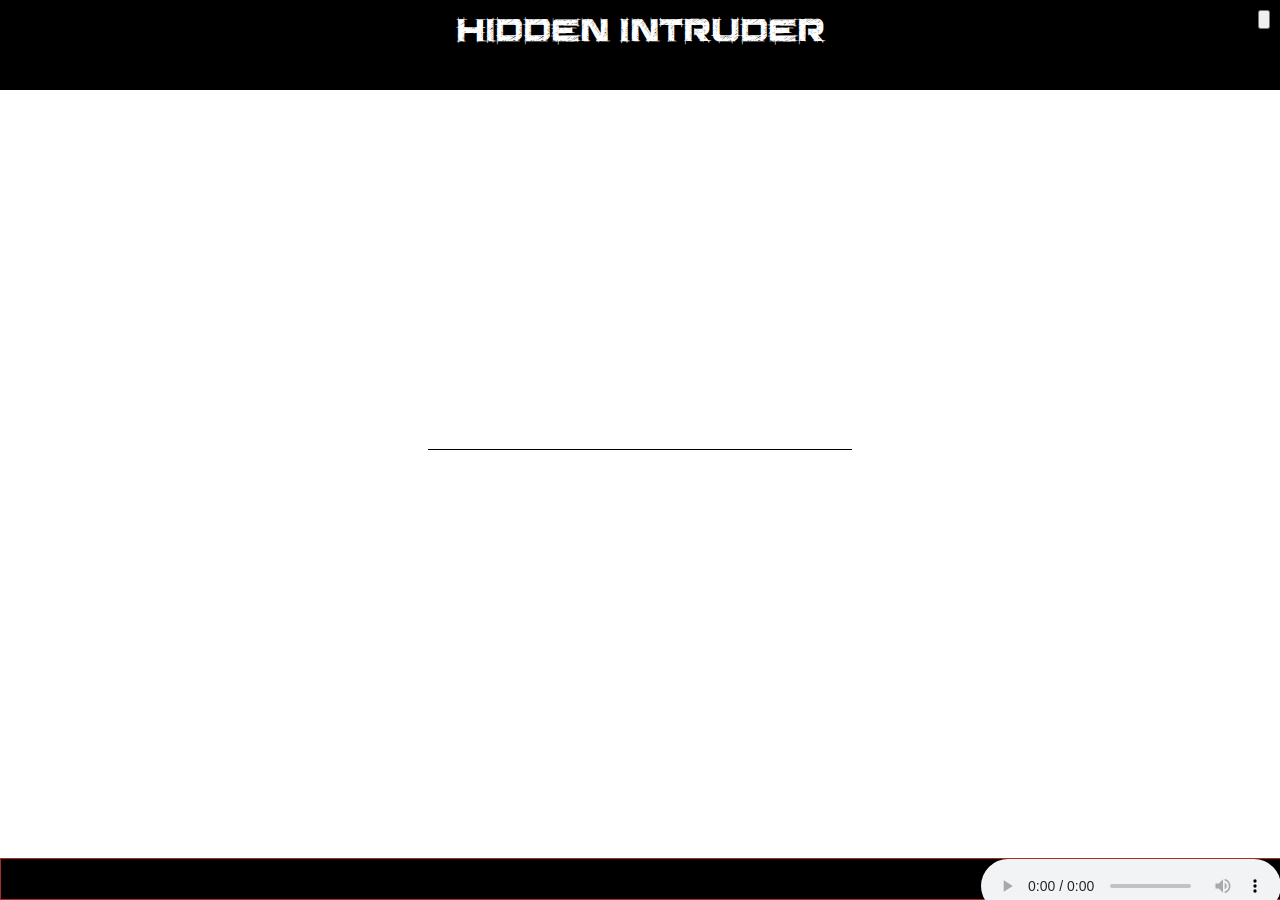
==== index.html @ a91c9fd7 "rebase3" ====
<!DOCTYPE html>
<html>
  <head>
    <meta charset="utf-8">
    <title>Bannière et Background</title>
    <link rel="stylesheet" href="style.css">
  </head>


  <body>
  <header>
   <div class="bann">
     <p class="titre">
       Hidden Intruder
     </p>
   </div>
 </header>
  <div class="flexright">
      <div class="bouton">
        <button class="deroul" type="button" name="button"><img src="thickbook.png" alt="" /></button>
        <div class="hoverbutton">
          <a class="pfirst" href="">1</a>
          <a class="pageselector" href="">2</a>
          <a class="pageselector" href="">3</a>
          <a class="pageselector" href="">4</a>
          <a class="pageselector" href="">5</a>
          <a class="plast" href="">6</a>
        </div>
      </div>
    </div>

<p class="lien">
<a  href=https://johnnydoubt.github.io/robot/page1.html> START ADVENTURE
</a>
</p>

<footer>
<div class="bas">
<audio controls autoplay>
<source src="https://johnnydoubt.github.io/robot/Medula_Oblongata.mp3" type="audio/mpeg">
Your browser does not support the audio element.
</audio>
</div>
</footer>

  </body>
</html>
---- style.css ----
* {
    margin: 0;
    padding: 0;
}

@font-face {
    /* Ajout d'une nouvelle police nommée saucerbb */
    font-family: 'saucerbb';
    src: url('saucerbb.ttf')format('truetype');
}
@font-face {
    /* Ajout d'une nouvelle police nommée saucerbb */
    font-family: 'comic';
    src: url('ComicBook.otf')format('truetype');
}
body {
    background-image: url("http://www.wealthymorons.com/wp-content/uploads/2016/02/books_texture3031.jpg");
    background-size: cover;
    background-repeat: no-repeat;
    margin: 0 auto;
    padding: 0;
}

.bann {
    position: fixed;
    width: 100%;
    height: 10%;
    background-color: black;
    margin: auto;
    padding: 0;
}

.titre {
    font-family: 'saucerbb', Arial, serif;
    color: white;
    font-size: 37px;
    text-align: center;
    margin-top: 1%;
}
.lien {
  text-decoration: overline;
  z-index: 1;
  text-align: center;
  position: relative;
  top: 50vh;
  font-family: Comic, arial;
}
img {
  max-width: 100%;
  text-align: center;
}
a {
  color: white;
  font-size: 5vh;
}
  .bas {
        position: fixed;
        bottom: 0px;
        width: 100%;
        height: 3%;
        background-color: black;
        height: 40px;
        border: 1px solid brown;
    }
    audio {
      position: absolute;
      right: 0px;
    }
	
	/*Css Bouton D�roulant*/

.flexright{
  display: flex;
  position: fixed;
width: 100%;
height: 10%;
  flex-direction: column;
  align-items: flex-end;
}
.bouton{
	margin: 10px;
}
.deroul{
  padding-left: 4px;
  padding-right: 4px;
}
.bouton .hoverbutton{
  display: none;
}
.bouton:hover .hoverbutton{
  display: flex;
  flex-direction: column;
  align-items: flex-end;
}
.hoverbutton a{
  width: 40px;
  text-align: center;
  text-decoration: none;
  color: black;
  background-color: #e7eae8;
}

.pageselector{
  border-top: 1px solid grey;
  border-bottom: 1px solid grey;
  border-left: 3px solid black;
}
.pageselector:hover,
.pfirst:hover,
.plast:hover
{
 background-color: #9aa19d;
}

.pfirst{
  border-top: none;
  border-bottom: 1px solid grey;
  border-left: 3px solid black;
}

.plast{
  border-top: 1px solid grey;
  border-bottom: 3px solid black;
  border-left: 3px solid black;
}
/*Fin Css Bouton D�roulant*/
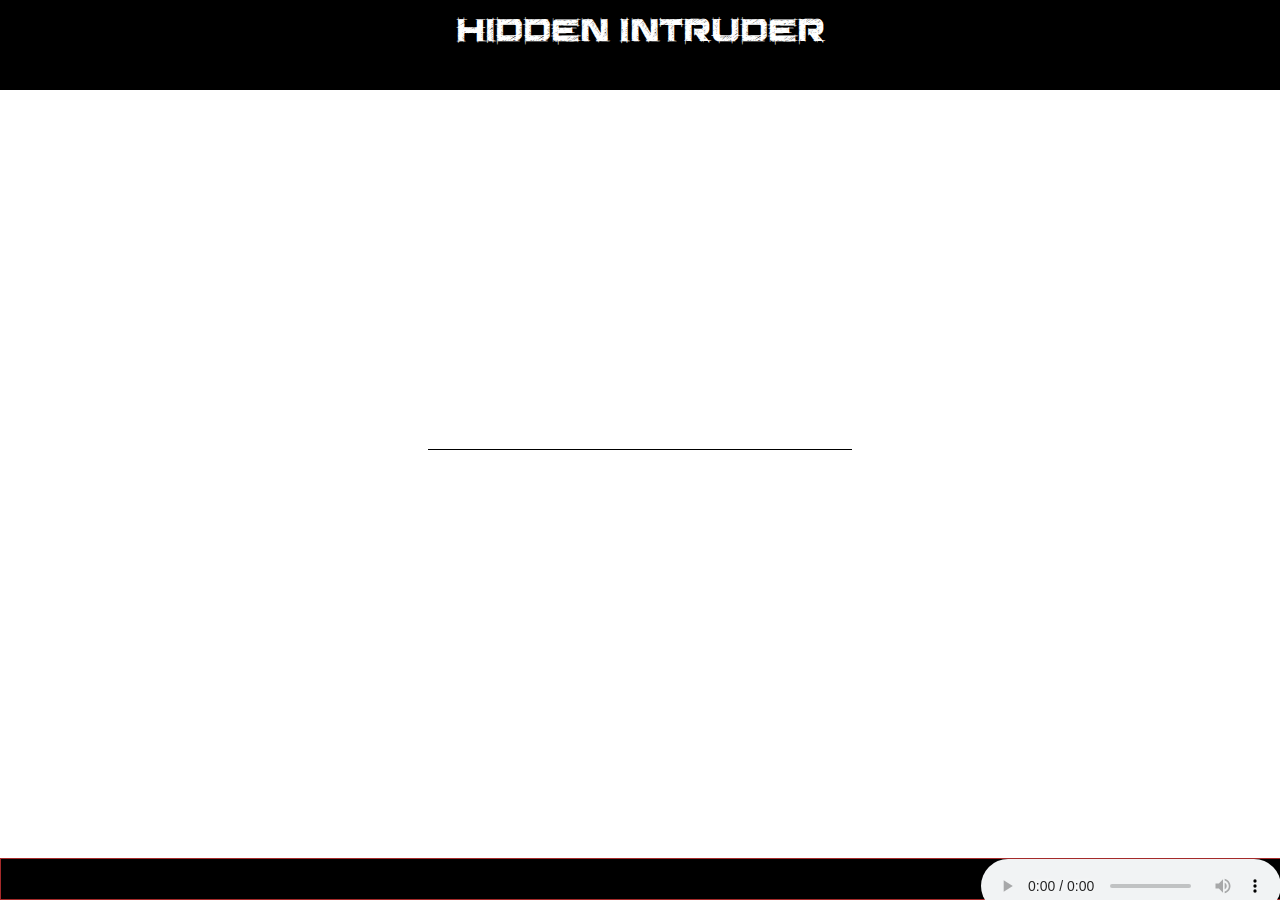
==== commit 2d16362c: "Update index.html" ====
--- a/index.html
+++ b/index.html
@@ -15,22 +15,9 @@
      </p>
    </div>
  </header>
-  <div class="flexright">
-      <div class="bouton">
-        <button class="deroul" type="button" name="button"><img src="thickbook.png" alt="" /></button>
-        <div class="hoverbutton">
-          <a class="pfirst" href="">1</a>
-          <a class="pageselector" href="">2</a>
-          <a class="pageselector" href="">3</a>
-          <a class="pageselector" href="">4</a>
-          <a class="pageselector" href="">5</a>
-          <a class="plast" href="">6</a>
-        </div>
-      </div>
-    </div>
 
 <p class="lien">
-<a  href=https://johnnydoubt.github.io/robot/page1.html> START ADVENTURE
+<a class="lienhref" href=https://johnnydoubt.github.io/robot/page1.html> START ADVENTURE
 </a>
 </p>
 
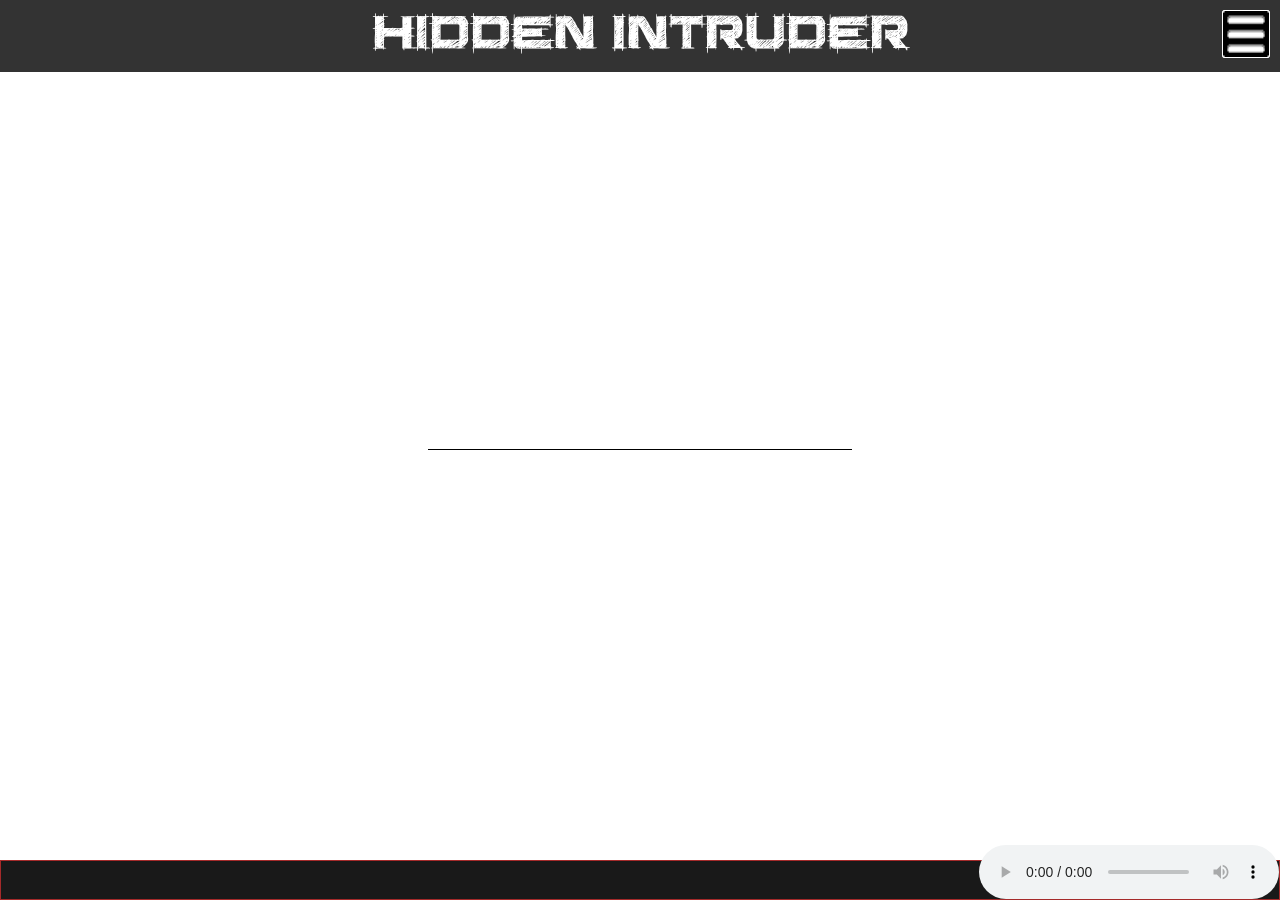
==== commit fd5536db: "grosse update: rajout bouton, changement class css, rajout du responsive, optimisation du code, opti" ====
--- a/index.html
+++ b/index.html
@@ -3,6 +3,7 @@
   <head>
     <meta charset="utf-8">
     <title>Bannière et Background</title>
+    <link rel="icon" type="image/png" href="favicon.png" />
     <link rel="stylesheet" href="style.css">
   </head>
 
@@ -15,9 +16,22 @@
      </p>
    </div>
  </header>
+  <div class="flexright">
+      <div class="bouton">
+        <img class="imagebouton" src="logo_bouton.png" alt="" />
+        <div class="hoverbutton">
+          <a class="pfirst" href="">1</a>
+          <a class="pageselector" href="">2</a>
+          <a class="pageselector" href="">3</a>
+          <a class="pageselector" href="">4</a>
+          <a class="pageselector" href="">5</a>
+          <a class="plast" href="">6</a>
+        </div>
+      </div>
+    </div>
 
 <p class="lien">
-<a class="lienhref" href=https://johnnydoubt.github.io/robot/page1.html> START ADVENTURE
+<a class="lienhref"  href=https://johnnydoubt.github.io/robot/page1.html> START ADVENTURE
 </a>
 </p>
 
--- a/style.css
+++ b/style.css
@@ -19,23 +19,25 @@
     background-repeat: no-repeat;
     margin: 0 auto;
     padding: 0;
+	height: 100vh;
 }
 
 .bann {
     position: fixed;
     width: 100%;
-    height: 10%;
-    background-color: black;
+    height: 8%;
+    background-color: rgba(0,0,0, 0.8);
     margin: auto;
     padding: 0;
+	transition: background-color 1s;
 }
 
 .titre {
     font-family: 'saucerbb', Arial, serif;
     color: white;
-    font-size: 37px;
+    font-size: 6vh;
     text-align: center;
-    margin-top: 1%;
+    margin-top: 0.5%;
 }
 .lien {
   text-decoration: overline;
@@ -45,11 +47,12 @@
   top: 50vh;
   font-family: Comic, arial;
 }
-img {
-  max-width: 100%;
+.classimage {
+	width: 60vw;
+  height:98vh;
   text-align: center;
 }
-a {
+.lienhref {
   color: white;
   font-size: 5vh;
 }
@@ -58,14 +61,17 @@
         bottom: 0px;
         width: 100%;
         height: 3%;
-        background-color: black;
+        background-color: rgba(0,0,0, 0.9);
         height: 40px;
         border: 1px solid brown;
+		box-sizing:border-box;
     }
     audio {
       position: absolute;
       right: 0px;
+	  bottom: 0px;
     }
+	
 	
 	/*Css Bouton D�roulant*/
 
@@ -73,17 +79,21 @@
   display: flex;
   position: fixed;
 width: 100%;
-height: 10%;
+height: 8%;
   flex-direction: column;
   align-items: flex-end;
 }
 .bouton{
 	margin: 10px;
 }
-.deroul{
-  padding-left: 4px;
-  padding-right: 4px;
+
+.imagebouton{
+	width: 5.3vh;
+	border: 1px solid white;
+	border-radius: 2px;
+	box-sizing:border-box;
 }
+
 .bouton .hoverbutton{
   display: none;
 }
@@ -93,34 +103,57 @@
   align-items: flex-end;
 }
 .hoverbutton a{
-  width: 40px;
+  width: 5.3vh;
   text-align: center;
   text-decoration: none;
-  color: black;
-  background-color: #e7eae8;
+  color: white;
+  background-color: rgba(0,0,0, 0.8);
+  box-sizing:border-box;
 }
 
 .pageselector{
-  border-top: 1px solid grey;
-  border-bottom: 1px solid grey;
-  border-left: 3px solid black;
+  border-right: 3px solid white;
+  border-top: 1px solid white;
+  border-bottom: 1px solid white;
+  border-left: 3px solid white;
+  transition: background-color 1s;
 }
 .pageselector:hover,
 .pfirst:hover,
 .plast:hover
 {
- background-color: #9aa19d;
+ background-color: white;
+ color: black;
 }
 
 .pfirst{
+	transition: background-color 1s;
+	border-right: 3px solid white;
   border-top: none;
-  border-bottom: 1px solid grey;
-  border-left: 3px solid black;
+  border-bottom: 1px solid white;
+  border-left: 3px solid white;
 }
 
 .plast{
-  border-top: 1px solid grey;
-  border-bottom: 3px solid black;
-  border-left: 3px solid black;
+	transition: background-color 1s;
+	border-right: 3px solid white;
+  border-top: 1px solid white;
+  border-bottom: 3px solid white;
+  border-left: 3px solid white;
 }
 /*Fin Css Bouton D�roulant*/
+
+@media (max-width: 640px){
+	
+	.titre{
+		font-size: 5vh;
+	}
+	.classimage{
+		width: 100vw;
+	}
+	audio{
+		width: 20%;
+	}
+
+	
+}
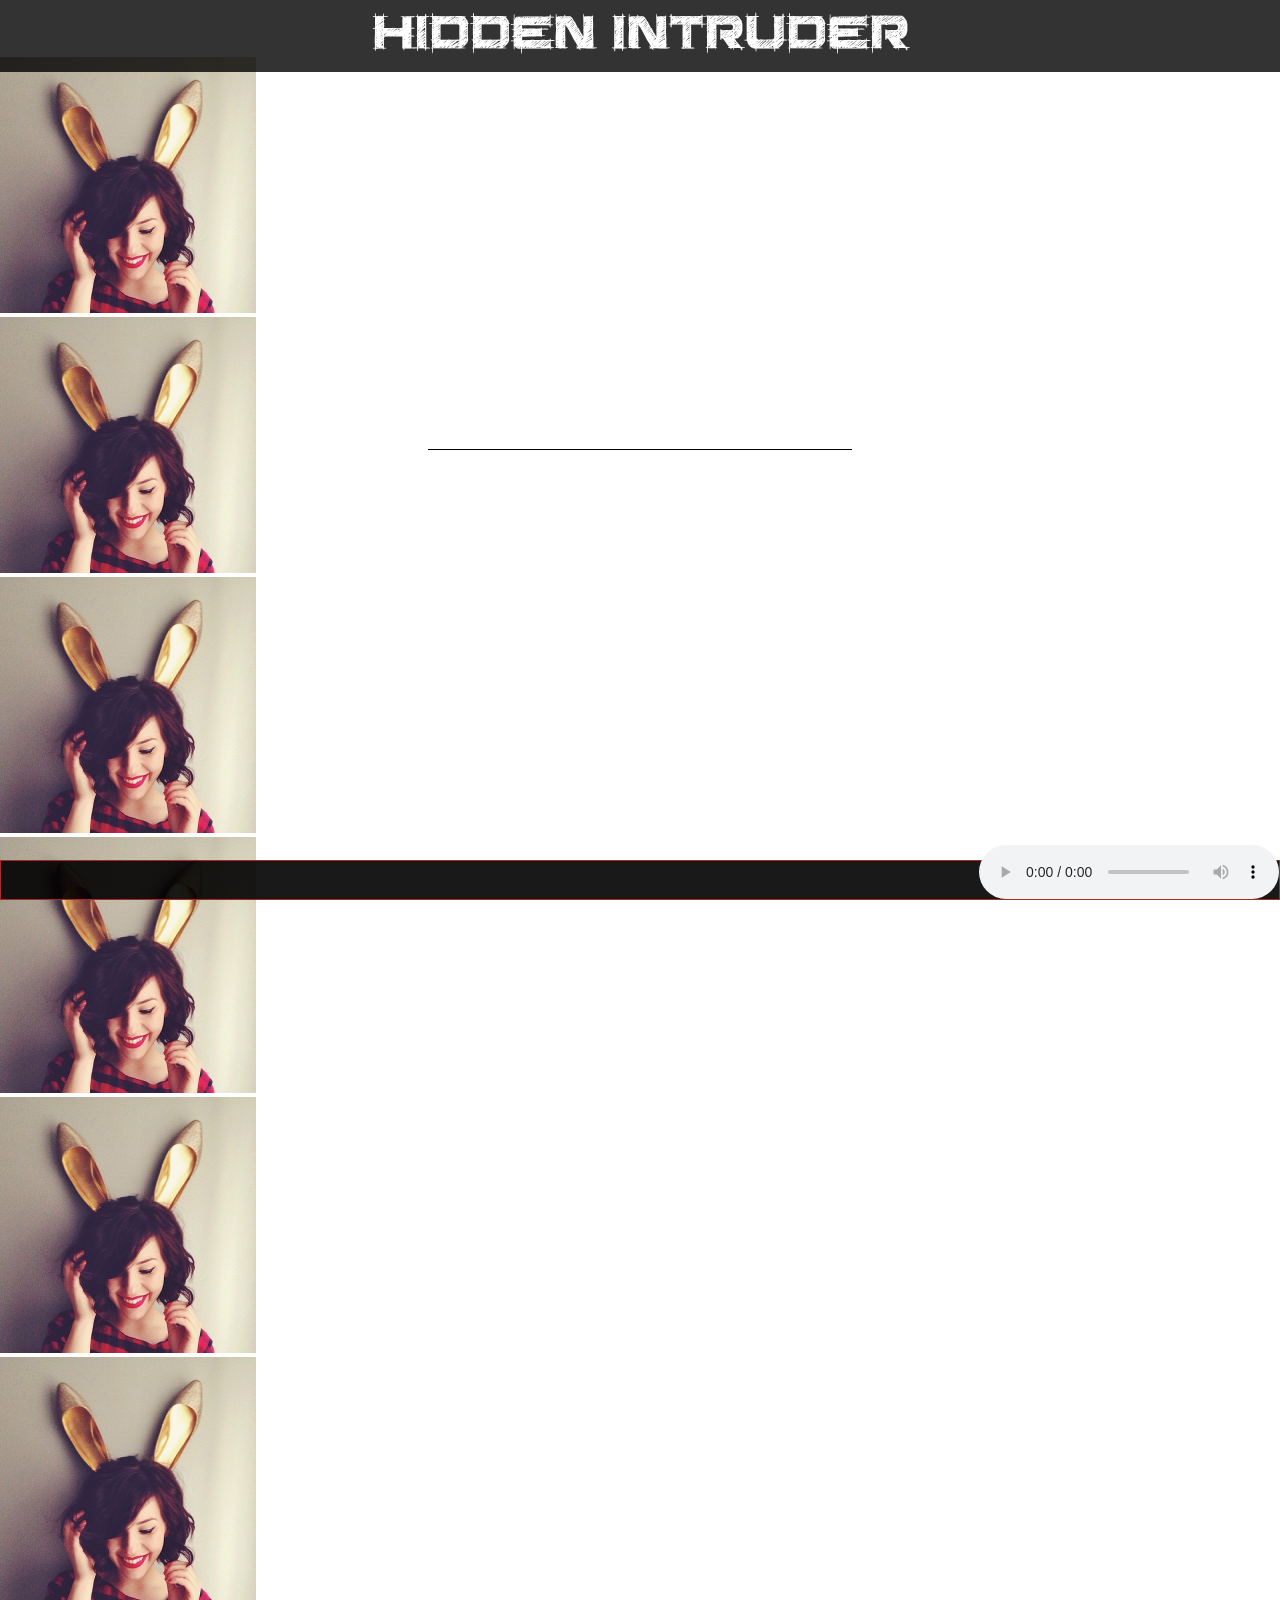
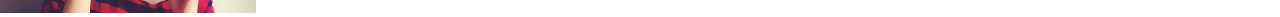
==== commit b8d63e6c: "Update index.html" ====
--- a/index.html
+++ b/index.html
@@ -1,48 +1,42 @@
-<!DOCTYPE html>
-<html>
-  <head>
-    <meta charset="utf-8">
-    <title>Bannière et Background</title>
-    <link rel="icon" type="image/png" href="favicon.png" />
-    <link rel="stylesheet" href="style.css">
-  </head>
-
-
-  <body>
-  <header>
-   <div class="bann">
-     <p class="titre">
-       Hidden Intruder
-     </p>
-   </div>
- </header>
-  <div class="flexright">
-      <div class="bouton">
-        <img class="imagebouton" src="logo_bouton.png" alt="" />
-        <div class="hoverbutton">
-          <a class="pfirst" href="">1</a>
-          <a class="pageselector" href="">2</a>
-          <a class="pageselector" href="">3</a>
-          <a class="pageselector" href="">4</a>
-          <a class="pageselector" href="">5</a>
-          <a class="plast" href="">6</a>
-        </div>
-      </div>
-    </div>
-
-<p class="lien">
-<a class="lienhref"  href=https://johnnydoubt.github.io/robot/page1.html> START ADVENTURE
-</a>
-</p>
-
-<footer>
-<div class="bas">
-<audio controls autoplay>
-<source src="https://johnnydoubt.github.io/robot/Medula_Oblongata.mp3" type="audio/mpeg">
-Your browser does not support the audio element.
-</audio>
-</div>
-</footer>
-
-  </body>
-</html>
+<!DOCTYPE html>
+<html>
+  <head>
+    <meta charset="utf-8">
+    <title>Bannière et Background</title>
+    <link rel="stylesheet" href="style.css">
+  </head>
+
+
+  <body>
+  <header>
+   <div class="bann">
+     <p class="titre">
+       Hidden Intruder
+     </p>
+   </div>
+ </header>
+
+<p class="lien">
+<a class="lienhref" href=https://johnnydoubt.github.io/robot/page1.html> START ADVENTURE
+</a>
+</p>
+<div class="content">
+	<div class="one"><img src="modelephoto.jpg" width="256px" height="256px"/></div>
+	<div class="two"><img src="modelephoto.jpg" width="256px" height="256px"/></div>
+	<div class="three"><img src="modelephoto.jpg" width="256px" height="256px"></div>
+	<div class="four"><img src="modelephoto.jpg" width="256px" height="256px"/></div>
+	<div class="five"><img src="modelephoto.jpg" width="256px" height="256px"/></div>
+	<div class="six"><img src="modelephoto.jpg" width="256px" height="256px"/></div>
+</div>
+<footer>
+<div class="bas">
+<audio controls autoplay>
+<source src="https://johnnydoubt.github.io/robot/Medula_Oblongata.mp3" type="audio/mpeg">
+Your browser does not support the audio element.
+</audio>
+</div>
+</footer>
+
+  </body>
+</html>
+
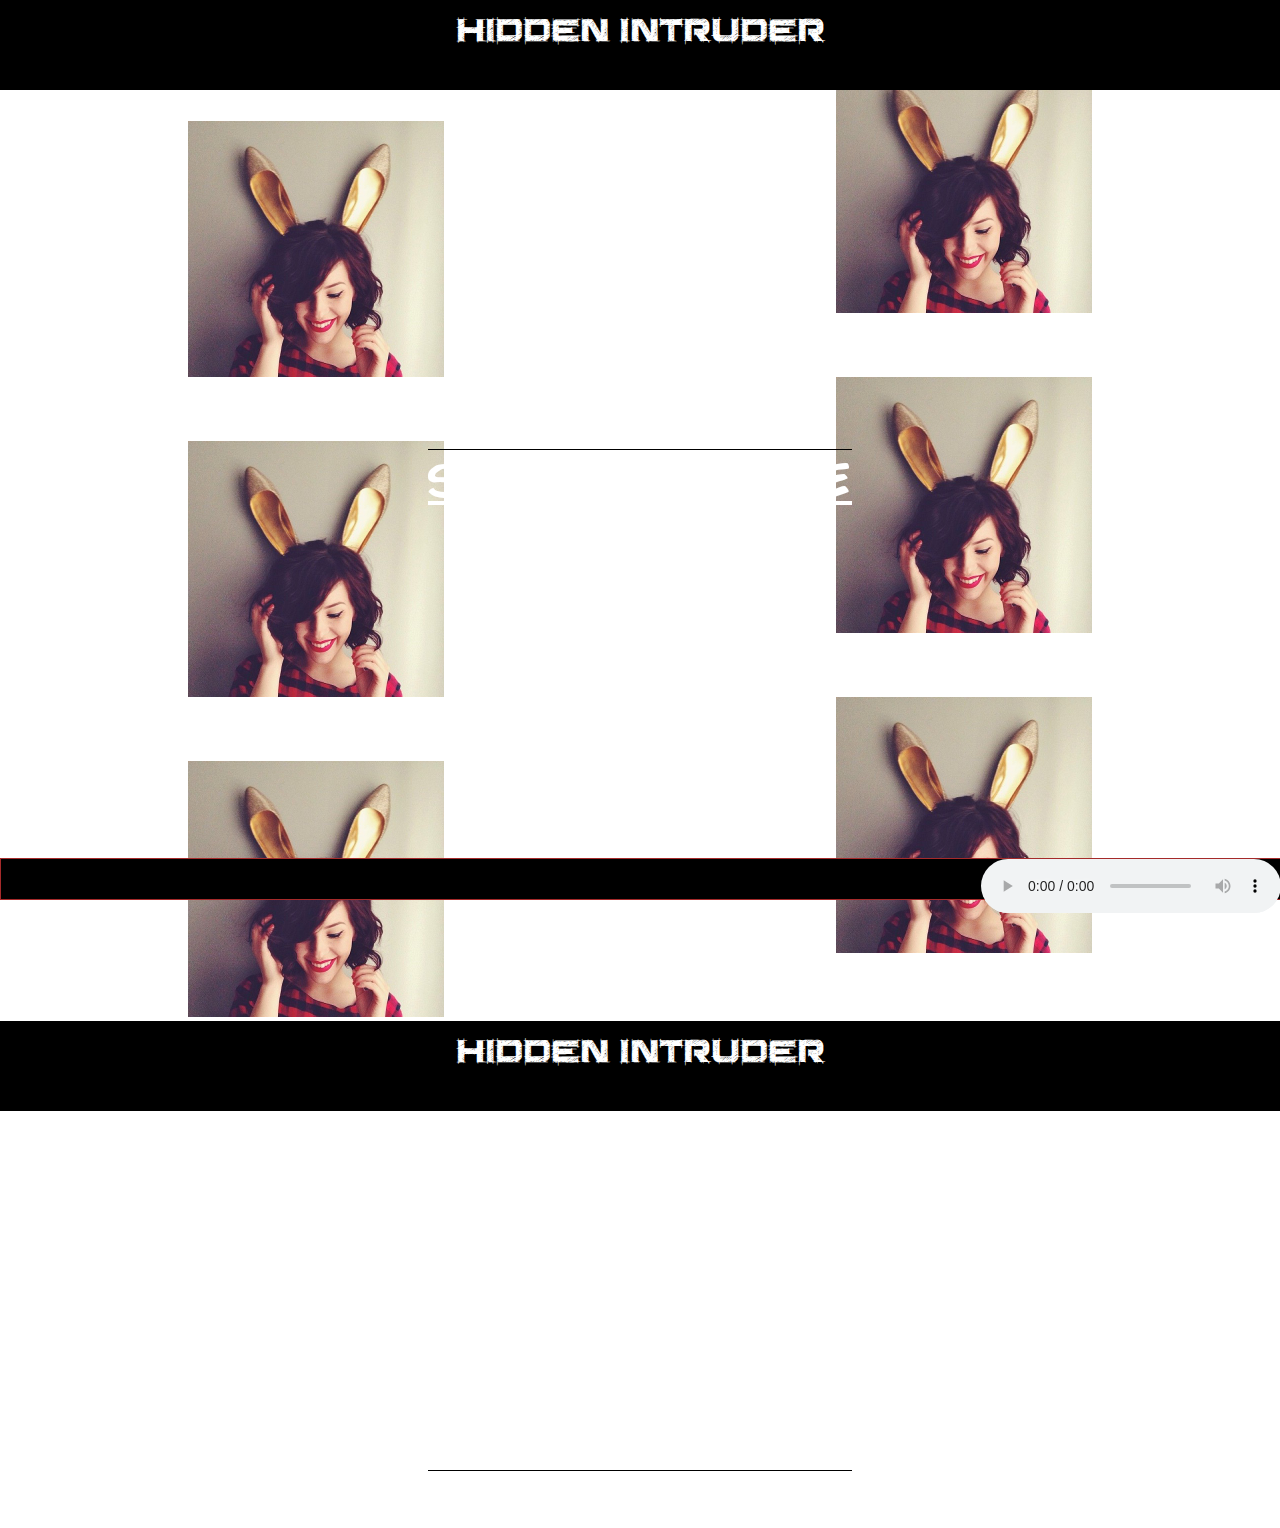
==== commit e3996ddb: "hop" ====
--- a/index.html
+++ b/index.html
@@ -1,42 +1,76 @@
-<!DOCTYPE html>
-<html>
-  <head>
-    <meta charset="utf-8">
-    <title>Bannière et Background</title>
-    <link rel="stylesheet" href="style.css">
-  </head>
-
-
-  <body>
-  <header>
-   <div class="bann">
-     <p class="titre">
-       Hidden Intruder
-     </p>
-   </div>
- </header>
-
-<p class="lien">
-<a class="lienhref" href=https://johnnydoubt.github.io/robot/page1.html> START ADVENTURE
-</a>
-</p>
-<div class="content">
-	<div class="one"><img src="modelephoto.jpg" width="256px" height="256px"/></div>
-	<div class="two"><img src="modelephoto.jpg" width="256px" height="256px"/></div>
-	<div class="three"><img src="modelephoto.jpg" width="256px" height="256px"></div>
-	<div class="four"><img src="modelephoto.jpg" width="256px" height="256px"/></div>
-	<div class="five"><img src="modelephoto.jpg" width="256px" height="256px"/></div>
-	<div class="six"><img src="modelephoto.jpg" width="256px" height="256px"/></div>
-</div>
-<footer>
-<div class="bas">
-<audio controls autoplay>
-<source src="https://johnnydoubt.github.io/robot/Medula_Oblongata.mp3" type="audio/mpeg">
-Your browser does not support the audio element.
-</audio>
-</div>
-</footer>
-
-  </body>
-</html>
-
+<!DOCTYPE html>
+<html>
+  <head>
+    <meta charset="utf-8">
+    <title>Bannière et Background</title>
+    <link rel="stylesheet" href="style.css">
+  </head>
+
+
+  <body>
+  <header>
+   <div class="bann">
+     <p class="titre">
+       Hidden Intruder
+     </p>
+   </div>
+ </header>
+
+<p class="lien">
+<a class="lienhref" href=https://johnnydoubt.github.io/robot/page1.html> START ADVENTURE
+</a>
+</p>
+<div class="content">
+	<div class="one"><img src="modelephoto.jpg" width="256px" height="256px"/></div>
+	<div class="two"><img src="modelephoto.jpg" width="256px" height="256px"/></div>
+	<div class="three"><img src="modelephoto.jpg" width="256px" height="256px"></div>
+	<div class="four"><img src="modelephoto.jpg" width="256px" height="256px"/></div>
+	<div class="five"><img src="modelephoto.jpg" width="256px" height="256px"/></div>
+	<div class="six"><img src="modelephoto.jpg" width="256px" height="256px"/></div>
+</div>
+<footer>
+<div class="bas">
+<audio controls autoplay>
+<source src="https://johnnydoubt.github.io/robot/Medula_Oblongata.mp3" type="audio/mpeg">
+Your browser does not support the audio element.
+</audio>
+</div>
+</footer>
+
+  </body>
+</html>
+
+<!DOCTYPE html>
+<html>
+  <head>
+    <meta charset="utf-8">
+    <title>Bannière et Background</title>
+    <link rel="stylesheet" href="style.css">
+  </head>
+
+
+  <body>
+  <header>
+   <div class="bann">
+     <p class="titre">
+       Hidden Intruder
+     </p>
+   </div>
+ </header>
+
+<p class="lien">
+<a class="lienhref" href=https://johnnydoubt.github.io/robot/page1.html> START ADVENTURE
+</a>
+</p>
+
+<footer>
+<div class="bas">
+<audio controls autoplay>
+<source src="https://johnnydoubt.github.io/robot/Medula_Oblongata.mp3" type="audio/mpeg">
+Your browser does not support the audio element.
+</audio>
+</div>
+</footer>
+
+  </body>
+</html>
--- a/style.css
+++ b/style.css
@@ -19,25 +19,23 @@
     background-repeat: no-repeat;
     margin: 0 auto;
     padding: 0;
-	height: 100vh;
 }
 
 .bann {
     position: fixed;
     width: 100%;
-    height: 8%;
-    background-color: rgba(0,0,0, 0.8);
+    height: 10%;
+    background-color: black;
     margin: auto;
     padding: 0;
-	transition: background-color 1s;
 }
 
 .titre {
     font-family: 'saucerbb', Arial, serif;
     color: white;
-    font-size: 6vh;
+    font-size: 37px;
     text-align: center;
-    margin-top: 0.5%;
+    margin-top: 1%;
 }
 .lien {
   text-decoration: overline;
@@ -48,8 +46,7 @@
   font-family: Comic, arial;
 }
 .classimage {
-	width: 60vw;
-  height:98vh;
+  max-width: 100%;
   text-align: center;
 }
 .lienhref {
@@ -61,99 +58,103 @@
         bottom: 0px;
         width: 100%;
         height: 3%;
-        background-color: rgba(0,0,0, 0.9);
+        background-color: black;
         height: 40px;
         border: 1px solid brown;
-		box-sizing:border-box;
     }
     audio {
       position: absolute;
       right: 0px;
-	  bottom: 0px;
     }
-	
-	
-	/*Css Bouton D�roulant*/
 
-.flexright{
-  display: flex;
-  position: fixed;
-width: 100%;
-height: 8%;
-  flex-direction: column;
-  align-items: flex-end;
-}
-.bouton{
-	margin: 10px;
+.content {
+
+	display: inline-block;
+	column-count: 2;
+	width: 100vw;
+  height: 75vw;
 }
 
-.imagebouton{
-	width: 5.3vh;
-	border: 1px solid white;
-	border-radius: 2px;
-	box-sizing:border-box;
+.one .three .five {
+	float: left;
 }
 
-.bouton .hoverbutton{
-  display: none;
+.two .four .six {
+	float: right;
 }
-.bouton:hover .hoverbutton{
-  display: flex;
-  flex-direction: column;
-  align-items: flex-end;
-}
-.hoverbutton a{
-  width: 5.3vh;
-  text-align: center;
-  text-decoration: none;
-  color: white;
-  background-color: rgba(0,0,0, 0.8);
-  box-sizing:border-box;
+img {
+	display: block;
+	margin-left: auto;
+	margin-right: auto;
+	margin-top: 5vw;
+	
+ }
+    * {
+    margin: 0;
+    padding: 0;
 }
 
-.pageselector{
-  border-right: 3px solid white;
-  border-top: 1px solid white;
-  border-bottom: 1px solid white;
-  border-left: 3px solid white;
-  transition: background-color 1s;
+@font-face {
+    /* Ajout d'une nouvelle police nommée saucerbb */
+    font-family: 'saucerbb';
+    src: url('saucerbb.ttf')format('truetype');
 }
-.pageselector:hover,
-.pfirst:hover,
-.plast:hover
-{
- background-color: white;
- color: black;
+@font-face {
+    /* Ajout d'une nouvelle police nommée saucerbb */
+    font-family: 'comic';
+    src: url('ComicBook.otf')format('truetype');
+}
+body {
+    background-image: url("http://www.wealthymorons.com/wp-content/uploads/2016/02/books_texture3031.jpg");
+    background-size: cover;
+    background-repeat: no-repeat;
+    margin: 0 auto;
+    padding: 0;
 }
 
-.pfirst{
-	transition: background-color 1s;
-	border-right: 3px solid white;
-  border-top: none;
-  border-bottom: 1px solid white;
-  border-left: 3px solid white;
+.bann {
+    position: fixed;
+    width: 100%;
+    height: 10%;
+    background-color: black;
+    margin: auto;
+    padding: 0;
 }
 
-.plast{
-	transition: background-color 1s;
-	border-right: 3px solid white;
-  border-top: 1px solid white;
-  border-bottom: 3px solid white;
-  border-left: 3px solid white;
+.titre {
+    font-family: 'saucerbb', Arial, serif;
+    color: white;
+    font-size: 37px;
+    text-align: center;
+    margin-top: 1%;
 }
-/*Fin Css Bouton D�roulant*/
+.lien {
+  text-decoration: overline;
+  z-index: 1;
+  text-align: center;
+  position: relative;
+  top: 50vh;
+  font-family: Comic, arial;
+}
+.classimage {
+  max-width: 100%;
+  text-align: center;
+}
+.lienhref {
+  color: white;
+  font-size: 5vh;
+}
+  .bas {
+        position: fixed;
+        bottom: 0px;
+        width: 100%;
+        height: 3%;
+        background-color: black;
+        height: 40px;
+        border: 1px solid brown;
+    }
+    audio {
+      position: absolute;
+      right: 0px;
+    }
 
-@media (max-width: 640px){
-	
-	.titre{
-		font-size: 5vh;
-	}
-	.classimage{
-		width: 100vw;
-	}
-	audio{
-		width: 20%;
-	}
-
-	
-}
--- a/style.css
+++ b/style.css
@@ -19,25 +19,23 @@
     background-repeat: no-repeat;
     margin: 0 auto;
     padding: 0;
-	height: 100vh;
 }
 
 .bann {
     position: fixed;
     width: 100%;
-    height: 8%;
-    background-color: rgba(0,0,0, 0.8);
+    height: 10%;
+    background-color: black;
     margin: auto;
     padding: 0;
-	transition: background-color 1s;
 }
 
 .titre {
     font-family: 'saucerbb', Arial, serif;
     color: white;
-    font-size: 6vh;
+    font-size: 37px;
     text-align: center;
-    margin-top: 0.5%;
+    margin-top: 1%;
 }
 .lien {
   text-decoration: overline;
@@ -48,8 +46,7 @@
   font-family: Comic, arial;
 }
 .classimage {
-	width: 60vw;
-  height:98vh;
+  max-width: 100%;
   text-align: center;
 }
 .lienhref {
@@ -61,99 +58,103 @@
         bottom: 0px;
         width: 100%;
         height: 3%;
-        background-color: rgba(0,0,0, 0.9);
+        background-color: black;
         height: 40px;
         border: 1px solid brown;
-		box-sizing:border-box;
     }
     audio {
       position: absolute;
       right: 0px;
-	  bottom: 0px;
     }
-	
-	
-	/*Css Bouton D�roulant*/
 
-.flexright{
-  display: flex;
-  position: fixed;
-width: 100%;
-height: 8%;
-  flex-direction: column;
-  align-items: flex-end;
-}
-.bouton{
-	margin: 10px;
+.content {
+
+	display: inline-block;
+	column-count: 2;
+	width: 100vw;
+  height: 75vw;
 }
 
-.imagebouton{
-	width: 5.3vh;
-	border: 1px solid white;
-	border-radius: 2px;
-	box-sizing:border-box;
+.one .three .five {
+	float: left;
 }
 
-.bouton .hoverbutton{
-  display: none;
+.two .four .six {
+	float: right;
 }
-.bouton:hover .hoverbutton{
-  display: flex;
-  flex-direction: column;
-  align-items: flex-end;
-}
-.hoverbutton a{
-  width: 5.3vh;
-  text-align: center;
-  text-decoration: none;
-  color: white;
-  background-color: rgba(0,0,0, 0.8);
-  box-sizing:border-box;
+img {
+	display: block;
+	margin-left: auto;
+	margin-right: auto;
+	margin-top: 5vw;
+	
+ }
+    * {
+    margin: 0;
+    padding: 0;
 }
 
-.pageselector{
-  border-right: 3px solid white;
-  border-top: 1px solid white;
-  border-bottom: 1px solid white;
-  border-left: 3px solid white;
-  transition: background-color 1s;
+@font-face {
+    /* Ajout d'une nouvelle police nommée saucerbb */
+    font-family: 'saucerbb';
+    src: url('saucerbb.ttf')format('truetype');
 }
-.pageselector:hover,
-.pfirst:hover,
-.plast:hover
-{
- background-color: white;
- color: black;
+@font-face {
+    /* Ajout d'une nouvelle police nommée saucerbb */
+    font-family: 'comic';
+    src: url('ComicBook.otf')format('truetype');
+}
+body {
+    background-image: url("http://www.wealthymorons.com/wp-content/uploads/2016/02/books_texture3031.jpg");
+    background-size: cover;
+    background-repeat: no-repeat;
+    margin: 0 auto;
+    padding: 0;
 }
 
-.pfirst{
-	transition: background-color 1s;
-	border-right: 3px solid white;
-  border-top: none;
-  border-bottom: 1px solid white;
-  border-left: 3px solid white;
+.bann {
+    position: fixed;
+    width: 100%;
+    height: 10%;
+    background-color: black;
+    margin: auto;
+    padding: 0;
 }
 
-.plast{
-	transition: background-color 1s;
-	border-right: 3px solid white;
-  border-top: 1px solid white;
-  border-bottom: 3px solid white;
-  border-left: 3px solid white;
+.titre {
+    font-family: 'saucerbb', Arial, serif;
+    color: white;
+    font-size: 37px;
+    text-align: center;
+    margin-top: 1%;
 }
-/*Fin Css Bouton D�roulant*/
+.lien {
+  text-decoration: overline;
+  z-index: 1;
+  text-align: center;
+  position: relative;
+  top: 50vh;
+  font-family: Comic, arial;
+}
+.classimage {
+  max-width: 100%;
+  text-align: center;
+}
+.lienhref {
+  color: white;
+  font-size: 5vh;
+}
+  .bas {
+        position: fixed;
+        bottom: 0px;
+        width: 100%;
+        height: 3%;
+        background-color: black;
+        height: 40px;
+        border: 1px solid brown;
+    }
+    audio {
+      position: absolute;
+      right: 0px;
+    }
 
-@media (max-width: 640px){
-	
-	.titre{
-		font-size: 5vh;
-	}
-	.classimage{
-		width: 100vw;
-	}
-	audio{
-		width: 20%;
-	}
-
-	
-}
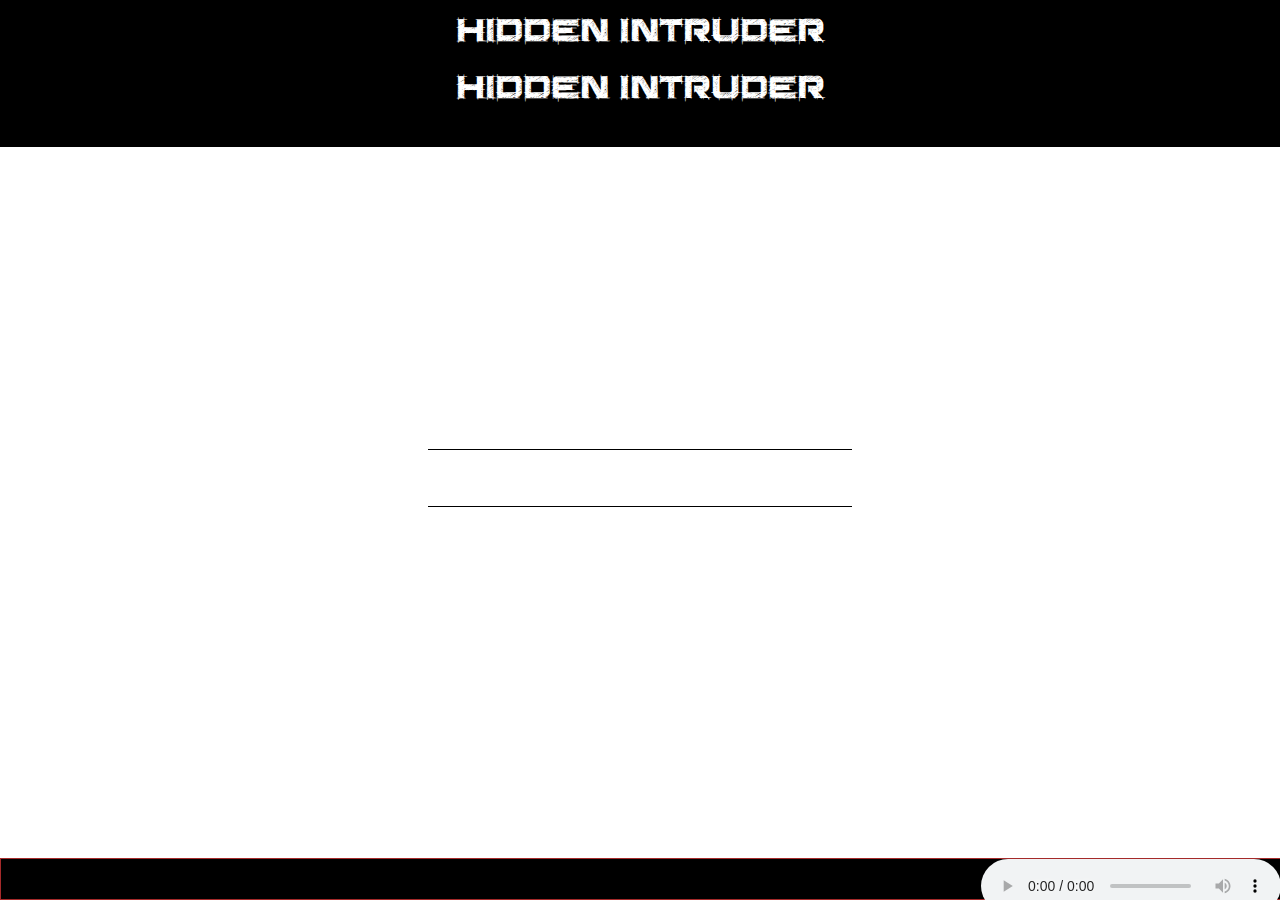
==== commit c0aa103a: "Update index.html" ====
--- a/index.html
+++ b/index.html
@@ -20,14 +20,7 @@
 <a class="lienhref" href=https://johnnydoubt.github.io/robot/page1.html> START ADVENTURE
 </a>
 </p>
-<div class="content">
-	<div class="one"><img src="modelephoto.jpg" width="256px" height="256px"/></div>
-	<div class="two"><img src="modelephoto.jpg" width="256px" height="256px"/></div>
-	<div class="three"><img src="modelephoto.jpg" width="256px" height="256px"></div>
-	<div class="four"><img src="modelephoto.jpg" width="256px" height="256px"/></div>
-	<div class="five"><img src="modelephoto.jpg" width="256px" height="256px"/></div>
-	<div class="six"><img src="modelephoto.jpg" width="256px" height="256px"/></div>
-</div>
+
 <footer>
 <div class="bas">
 <audio controls autoplay>
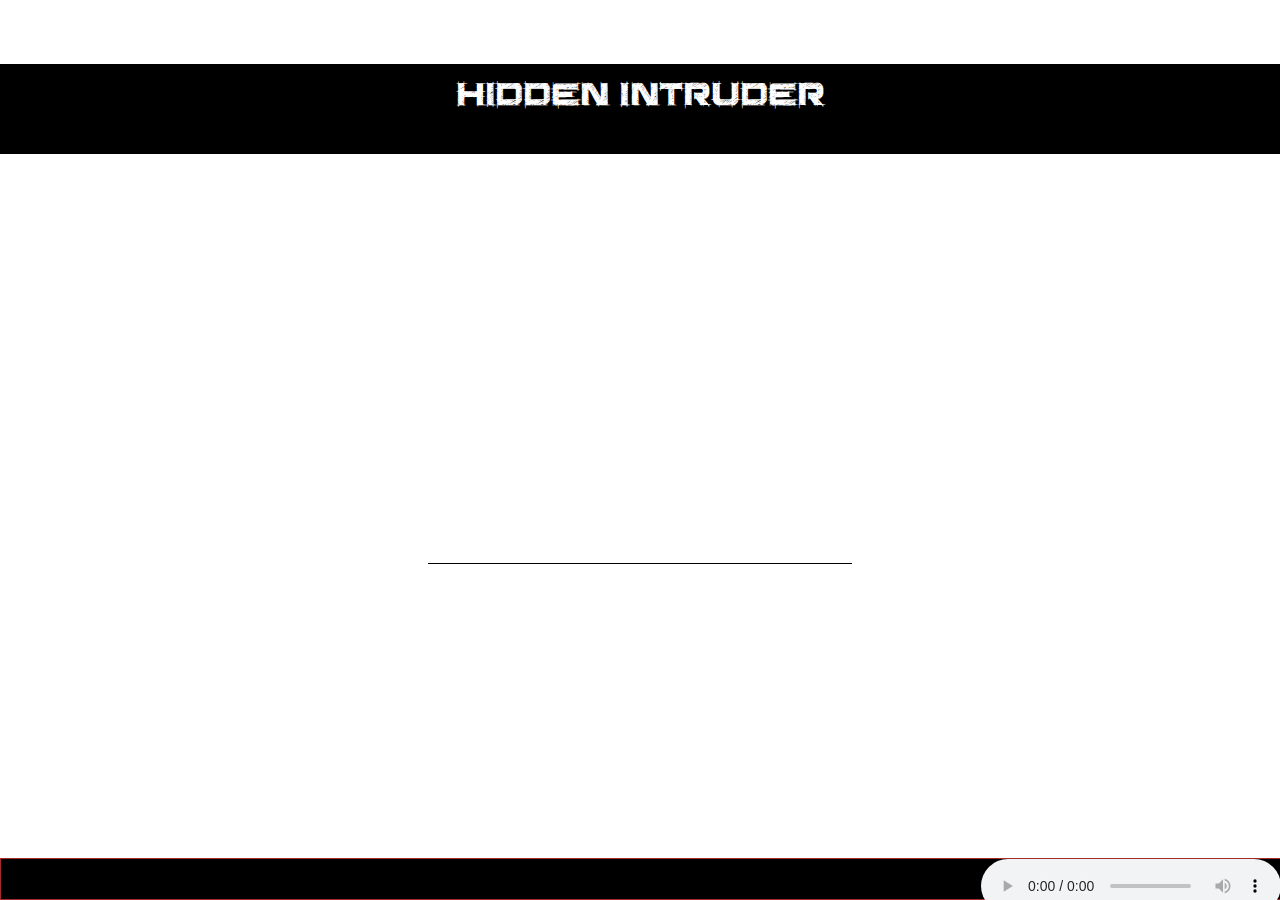
==== commit 20312ab9: "ajout de pages html + liens" ====
--- a/index.html
+++ b/index.html
@@ -3,6 +3,7 @@
   <head>
     <meta charset="utf-8">
     <title>Bannière et Background</title>
+    <link rel="icon" type="image/png" href="favicon.png" />
     <link rel="stylesheet" href="style.css">
   </head>
 
@@ -15,9 +16,22 @@
      </p>
    </div>
  </header>
+  <div class="flexright">
+      <div class="bouton">
+        <img class="imagebouton" src="logo_bouton.png" alt="" />
+        <div class="hoverbutton">
+          <a class="pfirst" href="https://johnnydoubt.github.io/robot/page1.html">1</a>
+          <a class="pageselector" href="https://johnnydoubt.github.io/robot/page2.html">2</a>
+          <a class="pageselector" href="https://johnnydoubt.github.io/robot/page3.html">3</a>
+          <a class="pageselector" href="https://johnnydoubt.github.io/robot/page4.html">4</a>
+          <a class="pageselector" href="https://johnnydoubt.github.io/robot/page5.html">5</a>
+          <a class="plast" href="https://johnnydoubt.github.io/robot/page6.html">6</a>
+        </div>
+      </div>
+    </div>
 
 <p class="lien">
-<a class="lienhref" href=https://johnnydoubt.github.io/robot/page1.html> START ADVENTURE
+<a class="lienhref"  href=https://johnnydoubt.github.io/robot/page1.html> START ADVENTURE
 </a>
 </p>
 
@@ -32,38 +46,3 @@
 
   </body>
 </html>
-
-<!DOCTYPE html>
-<html>
-  <head>
-    <meta charset="utf-8">
-    <title>Bannière et Background</title>
-    <link rel="stylesheet" href="style.css">
-  </head>
-
-
-  <body>
-  <header>
-   <div class="bann">
-     <p class="titre">
-       Hidden Intruder
-     </p>
-   </div>
- </header>
-
-<p class="lien">
-<a class="lienhref" href=https://johnnydoubt.github.io/robot/page1.html> START ADVENTURE
-</a>
-</p>
-
-<footer>
-<div class="bas">
-<audio controls autoplay>
-<source src="https://johnnydoubt.github.io/robot/Medula_Oblongata.mp3" type="audio/mpeg">
-Your browser does not support the audio element.
-</audio>
-</div>
-</footer>
-
-  </body>
-</html>
--- a/style.css
+++ b/style.css
@@ -70,7 +70,7 @@
 .content {
 
 	display: inline-block;
-	column-count: 2;
+	column-count: 3;
 	width: 100vw;
   height: 75vw;
 }
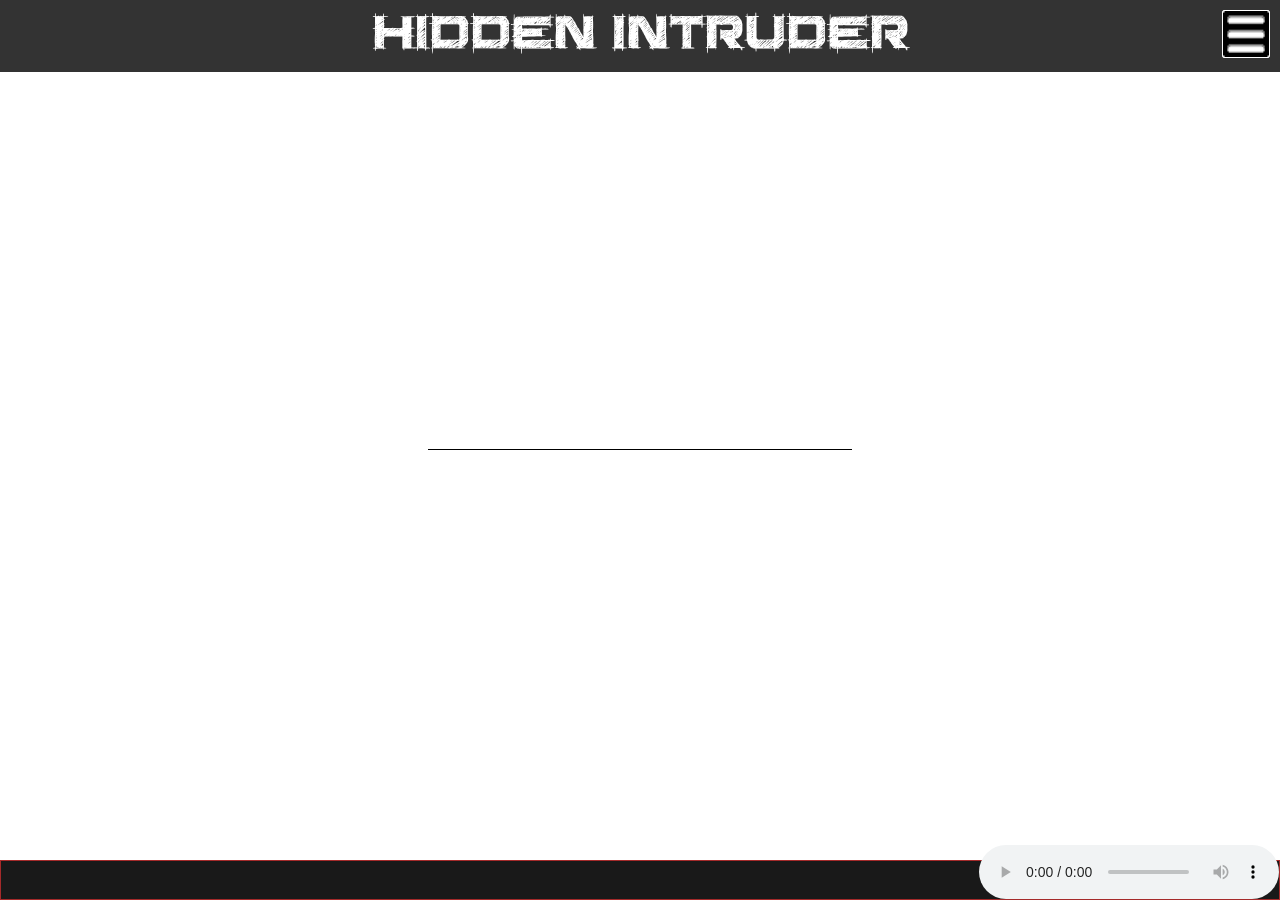
==== commit 8ebd435c: "lafin" ====
--- a/index.html
+++ b/index.html
@@ -2,7 +2,7 @@
 <html>
   <head>
     <meta charset="utf-8">
-    <title>Bannière et Background</title>
+    <title>HIDDEN INTRUDER</title>
     <link rel="icon" type="image/png" href="favicon.png" />
     <link rel="stylesheet" href="style.css">
   </head>
@@ -20,18 +20,18 @@
       <div class="bouton">
         <img class="imagebouton" src="logo_bouton.png" alt="" />
         <div class="hoverbutton">
-          <a class="pfirst" href="https://johnnydoubt.github.io/robot/page1.html">1</a>
-          <a class="pageselector" href="https://johnnydoubt.github.io/robot/page2.html">2</a>
-          <a class="pageselector" href="https://johnnydoubt.github.io/robot/page3.html">3</a>
-          <a class="pageselector" href="https://johnnydoubt.github.io/robot/page4.html">4</a>
-          <a class="pageselector" href="https://johnnydoubt.github.io/robot/page5.html">5</a>
-          <a class="plast" href="https://johnnydoubt.github.io/robot/page6.html">6</a>
+          <a class="pfirst" href="page1.html">1</a>
+          <a class="pageselector" href="page2.html">2</a>
+          <a class="pageselector" href="page3.html">3</a>
+          <a class="pageselector" href="page4.html">4</a>
+          <a class="pageselector" href="page5.html">5</a>
+          <a class="plast" href="page6.html">6</a>
         </div>
       </div>
     </div>
 
 <p class="lien">
-<a class="lienhref"  href=https://johnnydoubt.github.io/robot/page1.html> START ADVENTURE
+<a class="lienhref"  href=page1.html> START ADVENTURE
 </a>
 </p>
 
--- a/style.css
+++ b/style.css
@@ -1,160 +1,221 @@
     * {
-    margin: 0;
-    padding: 0;
-}
-
-@font-face {
-    /* Ajout d'une nouvelle police nommée saucerbb */
-    font-family: 'saucerbb';
-    src: url('saucerbb.ttf')format('truetype');
-}
-@font-face {
-    /* Ajout d'une nouvelle police nommée saucerbb */
-    font-family: 'comic';
-    src: url('ComicBook.otf')format('truetype');
-}
-body {
-    background-image: url("http://www.wealthymorons.com/wp-content/uploads/2016/02/books_texture3031.jpg");
-    background-size: cover;
-    background-repeat: no-repeat;
-    margin: 0 auto;
-    padding: 0;
-}
-
-.bann {
-    position: fixed;
-    width: 100%;
-    height: 10%;
-    background-color: black;
-    margin: auto;
-    padding: 0;
-}
-
-.titre {
-    font-family: 'saucerbb', Arial, serif;
-    color: white;
-    font-size: 37px;
-    text-align: center;
-    margin-top: 1%;
-}
-.lien {
-  text-decoration: overline;
-  z-index: 1;
+        margin: 0;
+        padding: 0;
+    }
+
+    @font-face {
+        /* Ajout d'une nouvelle police nommée saucerbb */
+        font-family: 'saucerbb';
+        src: url('saucerbb.ttf')format('truetype');
+    }
+
+    @font-face {
+        /* Ajout d'une nouvelle police nommée saucerbb */
+        font-family: 'comic';
+        src: url('ComicBook.otf')format('truetype');
+    }
+
+    body {
+        background-image: url("http://www.wealthymorons.com/wp-content/uploads/2016/02/books_texture3031.jpg");
+        background-size: cover;
+        background-repeat: no-repeat;
+        margin: 0 auto;
+        padding: 0;
+        height: 100vh;
+    }
+
+    .bann {
+      top: 0;
+        position: fixed;
+        width: 100%;
+        height: 8%;
+        background-color: rgba(0, 0, 0, 0.8);
+        margin: auto;
+        padding: 0;
+        transition: background-color 1s;
+    }
+
+    .titre {
+        font-family: 'saucerbb', Arial, serif;
+        color: white;
+        font-size: 6vh;
+        text-align: center;
+        margin-top: 0.5%;
+    }
+
+    .lien {
+        text-decoration: overline;
+        z-index: 1;
+        text-align: center;
+        position: relative;
+        top: 50vh;
+        font-family: Comic, arial;
+    }
+.images {
+
   text-align: center;
-  position: relative;
-  top: 50vh;
-  font-family: Comic, arial;
-}
-.classimage {
-  max-width: 100%;
-  text-align: center;
-}
-.lienhref {
-  color: white;
-  font-size: 5vh;
-}
-  .bas {
+  background-image: url(https://johnnydoubt.github.io/robot/page_usee.jpg);
+  background-size: cover;
+  width: 60vw;
+  height: 105vh;
+  margin:auto;
+      margin-top: 4%;
+}
+
+.romanphoto {
+  margin-top: 4%;
+  width:40%;
+display: inline-block;
+border: 2px solid black;
+}
+.lafin {
+  margin-top: 4%;
+  width:60%;
+display: inline-block;
+border: 2px solid black;
+}
+.end {
+  align-self: center;
+  display: block;
+  width: 100%;
+}
+.bebe {
+  width:100%;
+}
+    .lienhref {
+        color: white;
+        font-size: 5vh;
+    }
+
+    .bas {
         position: fixed;
         bottom: 0px;
         width: 100%;
         height: 3%;
-        background-color: black;
+        background-color: rgba(0, 0, 0, 0.9);
         height: 40px;
         border: 1px solid brown;
-    }
+        box-sizing: border-box;
+    }
+
     audio {
-      position: absolute;
-      right: 0px;
-    }
-
-.content {
-
-	display: inline-block;
-	column-count: 3;
-	width: 100vw;
-  height: 75vw;
-}
-
-.one .three .five {
-	float: left;
-}
-
-.two .four .six {
-	float: right;
-}
-img {
-	display: block;
-	margin-left: auto;
-	margin-right: auto;
-	margin-top: 5vw;
-	
- }
-    * {
-    margin: 0;
-    padding: 0;
-}
-
-@font-face {
-    /* Ajout d'une nouvelle police nommée saucerbb */
-    font-family: 'saucerbb';
-    src: url('saucerbb.ttf')format('truetype');
-}
-@font-face {
-    /* Ajout d'une nouvelle police nommée saucerbb */
-    font-family: 'comic';
-    src: url('ComicBook.otf')format('truetype');
-}
-body {
-    background-image: url("http://www.wealthymorons.com/wp-content/uploads/2016/02/books_texture3031.jpg");
-    background-size: cover;
-    background-repeat: no-repeat;
-    margin: 0 auto;
-    padding: 0;
-}
-
-.bann {
-    position: fixed;
-    width: 100%;
-    height: 10%;
-    background-color: black;
-    margin: auto;
-    padding: 0;
-}
-
-.titre {
-    font-family: 'saucerbb', Arial, serif;
-    color: white;
-    font-size: 37px;
-    text-align: center;
-    margin-top: 1%;
-}
-.lien {
-  text-decoration: overline;
-  z-index: 1;
-  text-align: center;
-  position: relative;
-  top: 50vh;
-  font-family: Comic, arial;
-}
-.classimage {
-  max-width: 100%;
-  text-align: center;
-}
-.lienhref {
-  color: white;
-  font-size: 5vh;
-}
-  .bas {
+        position: absolute;
+        right: 0px;
+        bottom: 0px;
+    }
+    /*Css Bouton D�roulant*/
+
+    .flexright {
+        display: flex;
         position: fixed;
-        bottom: 0px;
+        top: 0;
         width: 100%;
-        height: 3%;
-        background-color: black;
-        height: 40px;
-        border: 1px solid brown;
-    }
-    audio {
-      position: absolute;
-      right: 0px;
-    }
-
+        height: 8%;
+        flex-direction: column;
+        align-items: flex-end;
+    }
+
+    .bouton {
+        margin: 10px;
+    }
+
+    .imagebouton {
+        width: 5.3vh;
+        border: 1px solid white;
+        border-radius: 2px;
+        box-sizing: border-box;
+    }
+
+    .bouton .hoverbutton {
+        display: none;
+    }
+
+    .bouton:hover .hoverbutton {
+        display: flex;
+        flex-direction: column;
+        align-items: flex-end;
+    }
+
+    .hoverbutton a {
+        width: 5.3vh;
+        text-align: center;
+        text-decoration: none;
+        color: white;
+        background-color: rgba(0, 0, 0, 0.8);
+        box-sizing: border-box;
+    }
+
+    .pageselector {
+        border-right: 3px solid white;
+        border-top: 1px solid white;
+        border-bottom: 1px solid white;
+        border-left: 3px solid white;
+        transition: background-color 1s;
+    }
+
+    .pageselector:hover, .pfirst:hover, .plast:hover {
+        background-color: white;
+        color: black;
+    }
+
+    .pfirst {
+        transition: background-color 1s;
+        border-right: 3px solid white;
+        border-top: none;
+        border-bottom: 1px solid white;
+        border-left: 3px solid white;
+    }
+
+    .plast {
+        transition: background-color 1s;
+        border-right: 3px solid white;
+        border-top: 1px solid white;
+        border-bottom: 3px solid white;
+        border-left: 3px solid white;
+    }
+
+    /*Fin Css Bouton Déroulant*/
+
+            @media (max-width: 1180px) {
+                .titre {
+                    font-size: 5vh;
+                }
+
+                .images {
+                    width: 100vw;
+                    height: 110vh;
+                    padding-top: 8%;
+                }
+                .romanphoto {
+                  width: 35%;
+                  margin: auto;
+
+                }
+
+                audio {
+                    width: 30%;
+                }
+            }
+
+    @media (max-width: 640px) {
+        .titre {
+            font-size: 5vh;
+        }
+
+        .images {
+          background-repeat: repeat;
+            width: 100vw;
+            height: 250vh;
+            padding-top: 15%;
+        }
+        .romanphoto {
+          display: block;
+          width: 70%;
+          margin: auto;
+
+        }
+
+        audio {
+            width: 20%;
+        }
+    }
